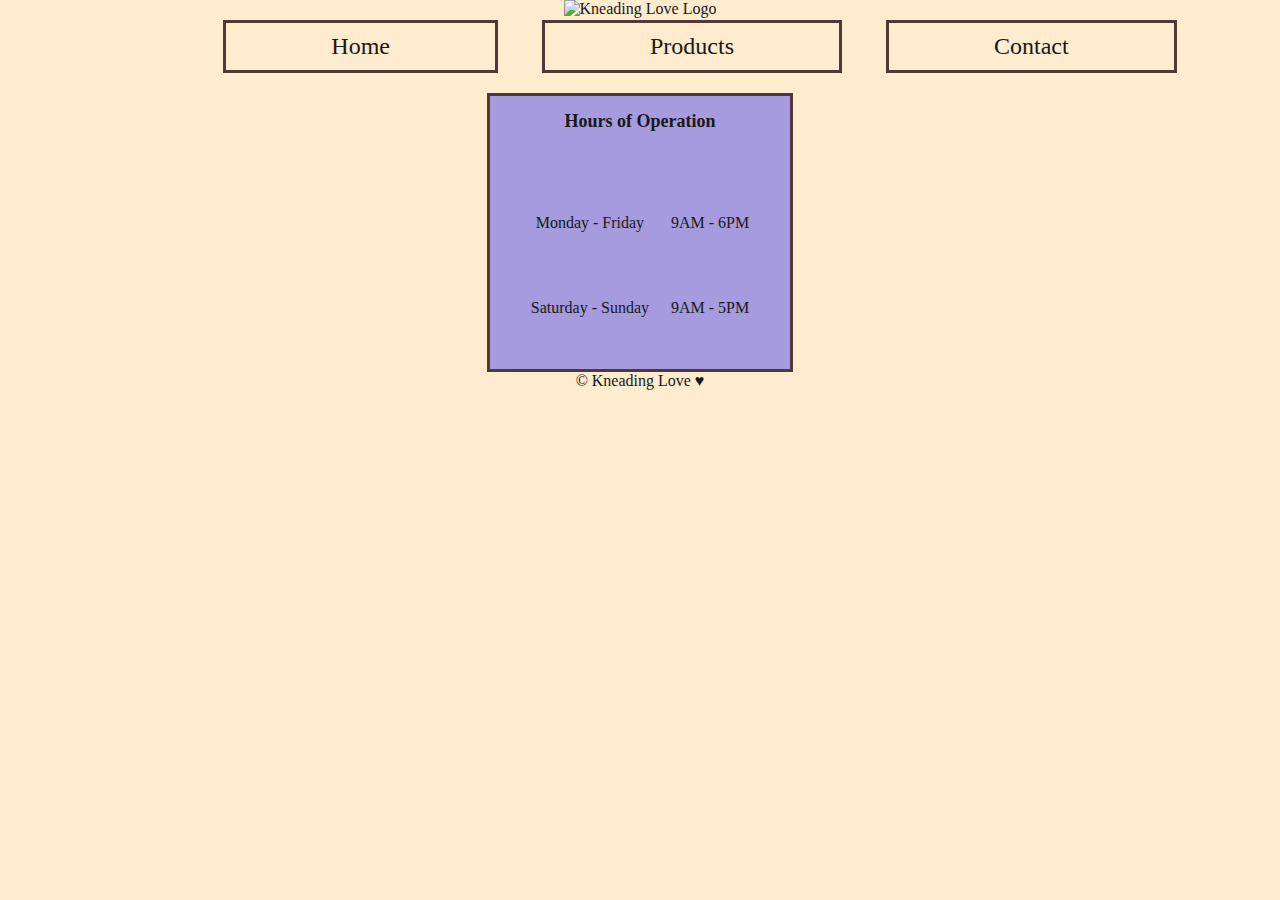
==== contact.html @ 625bc0aa "mar14 - 8pm" ====
<!DOCTYPE html>
<html lang="en">

<head>
<!-- meta tags -->
    <meta charset="utf-8">
    <meta name="viewport" content="width=device-width, initial-scale=1.0">
<!-- css link -->
    <link href="css/style.css" rel="stylesheet">
    <title>Kneading Love</title>
</head>

<body>

<div class="container">
    <header>
        <div class="desktophead">
            <div class="logo">
                <img src="images/kneadinglove.gif" alt="Kneading Love Logo">
            </div>
        <nav>
            <ul>
            <li><a href="index.html">Home</a></li>
            <li><a href="products.html">Products</a></li>
            <li><a href="contact.html">Contact</a></li>
            </ul>
        </nav>
        </div>
    </header>
</div>

<section>

    <div class="hours">
        <table>
                <h2> Hours of Operation </h2>

                <tbody>
                  <tr>
                    <td>Monday - Friday</td>
                    <td>9AM - 6PM</td>
                  </tr>
                  <tr>
                    <td>Saturday - Sunday</td>
                    <td>9AM - 5PM</td>
                  </tr>
                </tbody>
        </table>
</div>

</section>


</body>

<footer>
    <p>
        &COPY; Kneading Love &hearts;
    </p>
</footer>

</html>
---- css/style.css ----
html, body, div, span, applet, object, iframe, h1, h2, h3, h4, h5, h6, blockquote, pre,
a, abbr, acronym, address, big, cite, code,
del, dfn, em, img, ins, kbd, q, p, s, samp,
small, strike, strong, sub, sup, tt, var,
b, u, i, center,
dl, dt, dd, ol,
fieldset, form, label, legend,
 caption, tfoot, thead, 
article, aside, canvas, details, embed, 
figure, figcaption, footer, header, hgroup, 
menu, nav, output, ruby, section, summary,
time, mark, audio, video {
    margin: 0 auto;
	padding: 0;
	border: 0;
	font-size: 100%;
	vertical-align: center;
    font-family: 'another_typewriterregular';
    text-align: center;
    background-color: blanchedalmond;
    color: #181919;
    
    
}

@font-face {
    font-family: 'another_typewriterregular';
    src: url('../fonts/atwriter-webfont.woff2') format('woff2'),
         url('../fonts/atwriter-webfont.woff') format('woff');
    font-weight: normal;
    font-style: normal;

}

/* html5 for older browsers */
article, aside, details, figcaption, figure, 
footer, header, hgroup, menu, nav, section { 
    display: block;
}


/*nav stylings*/
nav {
    padding-bottom: 50px;
    position: relative;
    padding-left: 40px;
    padding-bottom: 20px;
    padding-top: 2px;
    width: 100%;
    

}
nav ul {
   
   margin: 0;
   padding: 0;
   overflow: hidden;
   width: 100%;

   
   
   
}
nav li {

    text-align: center;
    font-size: 24px;
    display: inline-block;
    border: solid 3px #523832;
    padding-left: 30px;
    padding-right: 30px;
    margin-left: 40px;
    
    
    
  
    
}

nav a {
    text-decoration: none;
    display: block;
    padding: 10px;
    float: center;
    padding-left: 75px;
    padding-right: 75px;
    
    
}

/* hours styling */
.hours table {
    margin: 0 auto;
    
}
.hours {
    border: solid 3px #523832;
    max-width: 300px;
    margin: 0 auto;
    padding-top: 15px;
    background-color: #A59BDE; 
}
.hours h2 {
    font-size: 18px;
    background-color: #A59BDE;
}
tr, th, td, table {
    margin: 0;
	padding-top: 40px;
    padding-bottom: 25px;
    padding-left: 10px;
    padding-right: 10px;
	font-size: 100%;
	vertical-align: center;
    font-family: 'another_typewriterregular';
    text-align: center;
}



/* about styling*/

.about {
    max-width: 500px;
    margin: 0 auto;
    
}

.about h2 {
    font-size: 22px;
    padding-bottom: 25px;
}

/* desktop grid styles */

/* first div styling */
.flex-container {
    display: grid;
    grid-template-columns: 500px 500px;
    grid-template-rows: 300px 300px;
    padding-top: 50px;
    place-content: center;
    width: 100%;

}
/*second div styling */
.flex-container2 {
    display: grid;
    grid-template-columns: 500px 500px;
    grid-template-rows: 300px 300px;
    place-content: center;
    width: 100%;
    
    
    

}
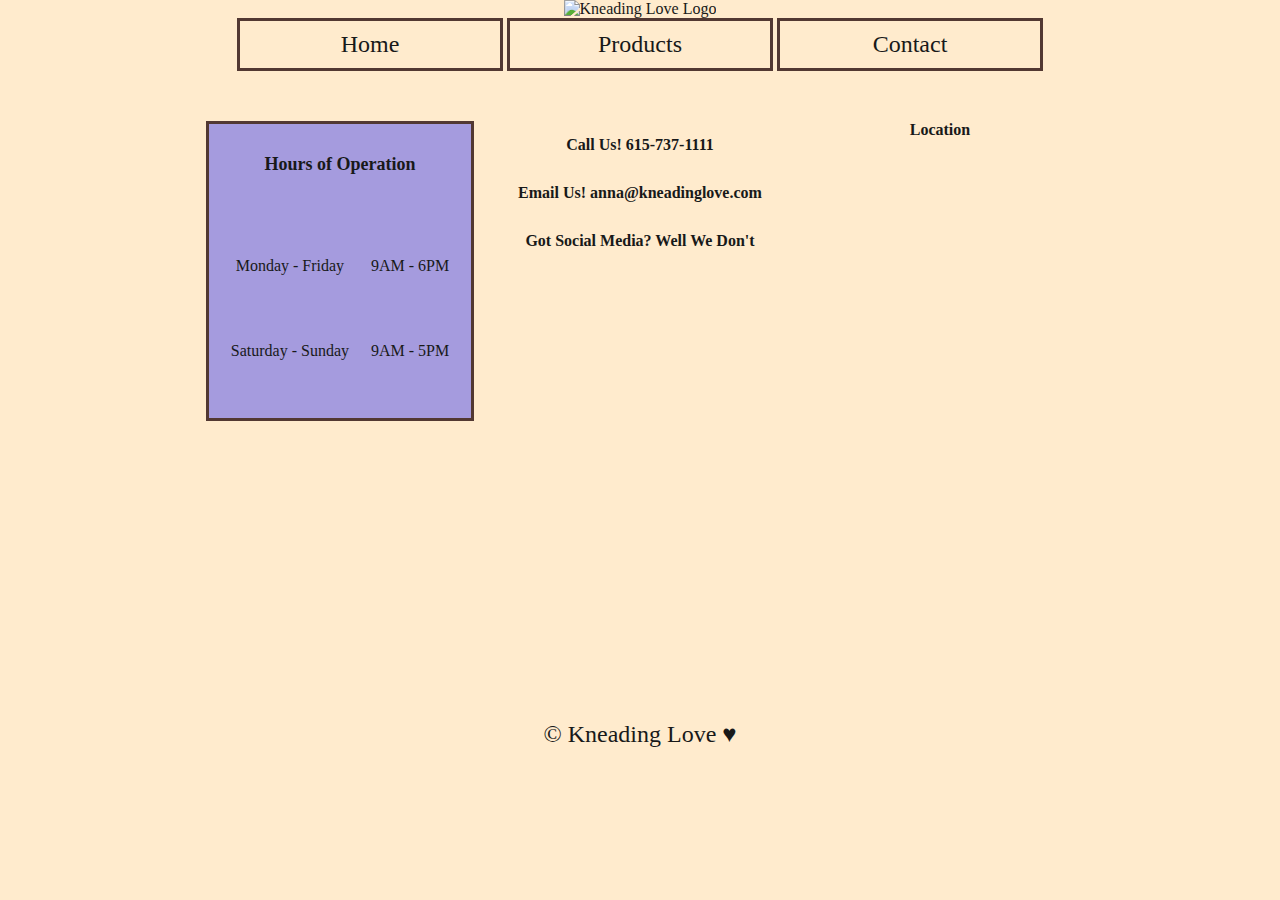
==== commit 07cdf52c: "mar16 9:45pm" ====
--- a/contact.html
+++ b/contact.html
@@ -31,22 +31,37 @@
 
 <section>
 
-    <div class="hours">
-        <table>
-                <h2> Hours of Operation </h2>
+    <div class="flex-container3">
+        <div class="hours">
+            <table>
+                    <h2> Hours of Operation </h2>
+    
+                    <tbody>
+                      <tr>
+                        <td>Monday - Friday</td>
+                        <td>9AM - 6PM</td>
+                      </tr>
+                      <tr>
+                        <td>Saturday - Sunday</td>
+                        <td>9AM - 5PM</td>
+                      </tr>
+                    </tbody>
+            </table>
+    </div>
 
-                <tbody>
-                  <tr>
-                    <td>Monday - Friday</td>
-                    <td>9AM - 6PM</td>
-                  </tr>
-                  <tr>
-                    <td>Saturday - Sunday</td>
-                    <td>9AM - 5PM</td>
-                  </tr>
-                </tbody>
-        </table>
-</div>
+    <div class="contactinfo">
+        <h2>Call Us! 615-737-1111</h2>
+        <h2>Email Us! anna@kneadinglove.com</h2>
+        <h2>Got Social Media? Well We Don't</h2>
+    </div>
+
+    <div class="mapembed">
+        <h2> Location </h2>
+        <iframe src="https://www.google.com/maps/embed?pb=!1m18!1m12!1m3!1d89646.97370590163!2d-75.805956558114!3d45.39990291309992!2m3!1f0!2f0!3f0!3m2!1i1024!2i768!4f13.1!3m3!1m2!1s0x4cce0718ab4c4e65%3A0x86fd3e15e3355caf!2sAlgonquin%20College%2C%20Building%20A!5e0!3m2!1sen!2sca!4v1637855216769!5m2!1sen!2sca" 
+        width="300" height="300" allowfullscreen="" loading="lazy"></iframe>
+    </div>
+
+    </div>
 
 </section>
 
--- a/css/style.css
+++ b/css/style.css
@@ -38,29 +38,32 @@
     display: block;
 }
 
+footer {
+    font-size: 24px;
+    padding-bottom: 10px;
+}
+
 
 /*nav stylings*/
+
+.container {
+    width: 100%;
+}
+
 nav {
     padding-bottom: 50px;
     position: relative;
-    padding-left: 40px;
-    padding-bottom: 20px;
-    padding-top: 2px;
-    width: 100%;
-    
-
-}
+    width: 100%;
+}
+
 nav ul {
    
    margin: 0;
    padding: 0;
    overflow: hidden;
-   width: 100%;
-
-   
-   
-   
-}
+   width: 100%; 
+}
+
 nav li {
 
     text-align: center;
@@ -69,35 +72,37 @@
     border: solid 3px #523832;
     padding-left: 30px;
     padding-right: 30px;
-    margin-left: 40px;
-    
-    
-    
-  
-    
+    width: 200px; 
+    padding-top: 10px;  
+    padding-bottom: 10px;
+       
 }
 
 nav a {
     text-decoration: none;
     display: block;
-    padding: 10px;
-    float: center;
-    padding-left: 75px;
-    padding-right: 75px;
-    
-    
-}
+    float: center;  
+}
+
+
+
+nav li:hover, nav a:hover {
+    background-color: #A59BDE;
+}
+
+
 
 /* hours styling */
 .hours table {
     margin: 0 auto;
+    
     
 }
 .hours {
     border: solid 3px #523832;
     max-width: 300px;
     margin: 0 auto;
-    padding-top: 15px;
+    padding-top: 30px;
     background-color: #A59BDE; 
 }
 .hours h2 {
@@ -121,17 +126,63 @@
 /* about styling*/
 
 .about {
-    max-width: 500px;
-    margin: 0 auto;
-    
+    min-width: 250px;
+    max-width: 450px;
+    margin: 0 auto;
+    padding-bottom: 25px;
 }
 
 .about h2 {
     font-size: 22px;
     padding-bottom: 25px;
-}
+    padding-top: 25px;
+}
+
+.owner {
+    padding-top: 50px;
+}
+
+picture img {
+    border: solid 10px #A59BDE;
+}
+
+/* products styling */
+
+.products {
+    font-size: 24px;
+    width: 60%;
+    margin: 0 auto;
+    border: solid 5px purple;
+}
+
+.products h2 {
+    background-color: #A59BDE;
+    padding-top: 10px;
+}
+
+.products div {
+    background-color: #A59BDE;
+    padding-top: 30px;
+}
+
+.products picture {
+    border: solid 5px purple;
+}
+
+.america h2 {
+    padding-bottom: 30px;
+}
+
+/* contact styling */
+
+.contactinfo h2 {
+    padding: 15px;
+}
+
+
 
 /* desktop grid styles */
+@media only screen and (min-width: 1050px) {
 
 /* first div styling */
 .flex-container {
@@ -150,12 +201,18 @@
     grid-template-rows: 300px 300px;
     place-content: center;
     width: 100%;
-    
-    
-    
-
-}
-
-
-
-
+}
+
+.flex-container3 {
+    display: grid;
+    grid-template-columns: 300px 300px 300px;
+    grid-template-rows: 300px 100px 200px;
+    place-content: center;
+    width: 100%;
+}
+
+}
+
+
+
+
